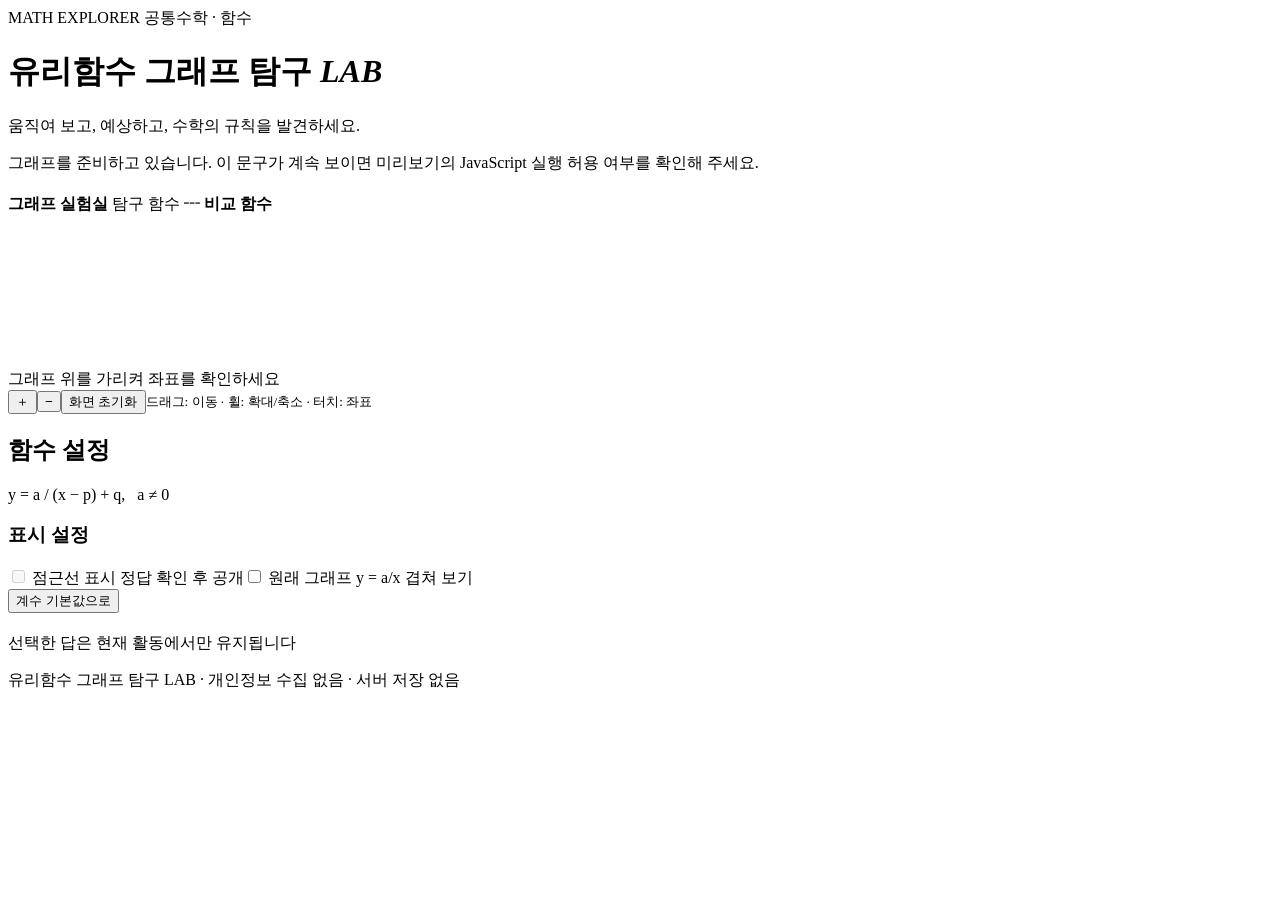
==== tools/index.template.html @ aa5d27dc "Prepare rational function lab for static GitHub Pages hosting" ====
<!doctype html>
<html lang="ko"><head><meta charset="utf-8"><meta name="viewport" content="width=device-width,initial-scale=1"><title>유리함수 그래프 탐구 LAB</title><link rel="icon" href="data:,"><link rel="stylesheet" href="style.css"></head>
<body><header><div class="brand">MATH EXPLORER <span>공통수학 · 함수</span></div><h1>유리함수 그래프 탐구 <em>LAB</em></h1><p>움직여 보고, 예상하고, 수학의 규칙을 발견하세요.</p></header>
<main><p id="runtime-status" role="status">그래프를 준비하고 있습니다. 이 문구가 계속 보이면 미리보기의 JavaScript 실행 허용 여부를 확인해 주세요.</p><noscript><p>이 탐구 도구는 JavaScript가 필요합니다. 브라우저에서 JavaScript를 허용하고 다시 열어 주세요.</p></noscript><nav aria-label="탐구 활동" id="activities"></nav><section class="prompt"><span id="step"></span><div><h2 id="activityTitle"></h2><p id="question"></p></div></section>
<section id="missionPanel" class="notes" hidden aria-labelledby="missionTitle"><div class="mission-heading"><h2 id="missionTitle">목표 그래프 만들기</h2><p id="missionProgress" role="status"></p></div><div id="missionChoices" class="mission-choices" aria-label="미션 선택"></div><p id="missionDescription"></p><div class="mission-actions"><button id="checkMission" class="primary">미션 확인하기</button><button id="showSolution" disabled>정답 해설</button><button id="nextMission" class="primary" disabled>다음 미션 →</button><button id="restartChallenge">처음부터 다시 도전</button></div><div id="missionFeedback" role="status" hidden></div><div id="missionSolution" class="solution" hidden></div><p id="challengeComplete" class="mission-success" role="status" hidden>축하합니다! 유리함수 그래프 챌린지의 모든 미션을 완료했습니다!</p></section>
<div class="workspace"><section class="plot-panel" aria-label="좌표평면"><div class="plot-head"><strong>그래프 실험실</strong><span><i></i> 탐구 함수 <b class="compare-key">┄ 비교 함수</b></span></div><div id="plotWrap"><canvas id="plot" aria-label="유리함수 그래프. 드래그로 이동하고 휠로 확대할 수 있습니다."></canvas><div id="graphLabels" aria-label="좌표와 점근선 레이블"></div><div id="successOverlay" role="status" aria-live="polite" hidden>성공!</div><output id="coordinate">그래프 위를 가리켜 좌표를 확인하세요</output></div><div class="tools"><button id="zoomIn" aria-label="확대">＋</button><button id="zoomOut" aria-label="축소">−</button><button id="resetView">화면 초기화</button><small>드래그: 이동 · 휠: 확대/축소 · 터치: 좌표</small></div></section>
<aside><h2>함수 설정</h2><div id="formula" aria-live="polite"></div><p class="hint">y = a / (x − p) + q, &nbsp; a ≠ 0</p><div id="sliders"></div><div class="settings"><h3>표시 설정</h3><label><input type="checkbox" id="asymptotes" disabled> 점근선 표시 <span id="locked">정답 확인 후 공개</span></label><label><input type="checkbox" id="compare"> 원래 그래프 y = a/x 겹쳐 보기</label></div><button id="resetAll" class="secondary">계수 기본값으로</button><p class="hint" id="controlHint"></p></aside></div>

<section class="notes" aria-labelledby="quizTitle"><div class="section-heading"><h2 id="quizTitle"></h2><span>선택한 답은 현재 활동에서만 유지됩니다</span></div><p class="quiz-guide" id="quizGuide"></p><div id="quizCards" class="quiz-grid"></div></section><footer>유리함수 그래프 탐구 LAB · 개인정보 수집 없음 · 서버 저장 없음</footer></main><script src="math.js"></script><script src="app.js"></script></body></html>
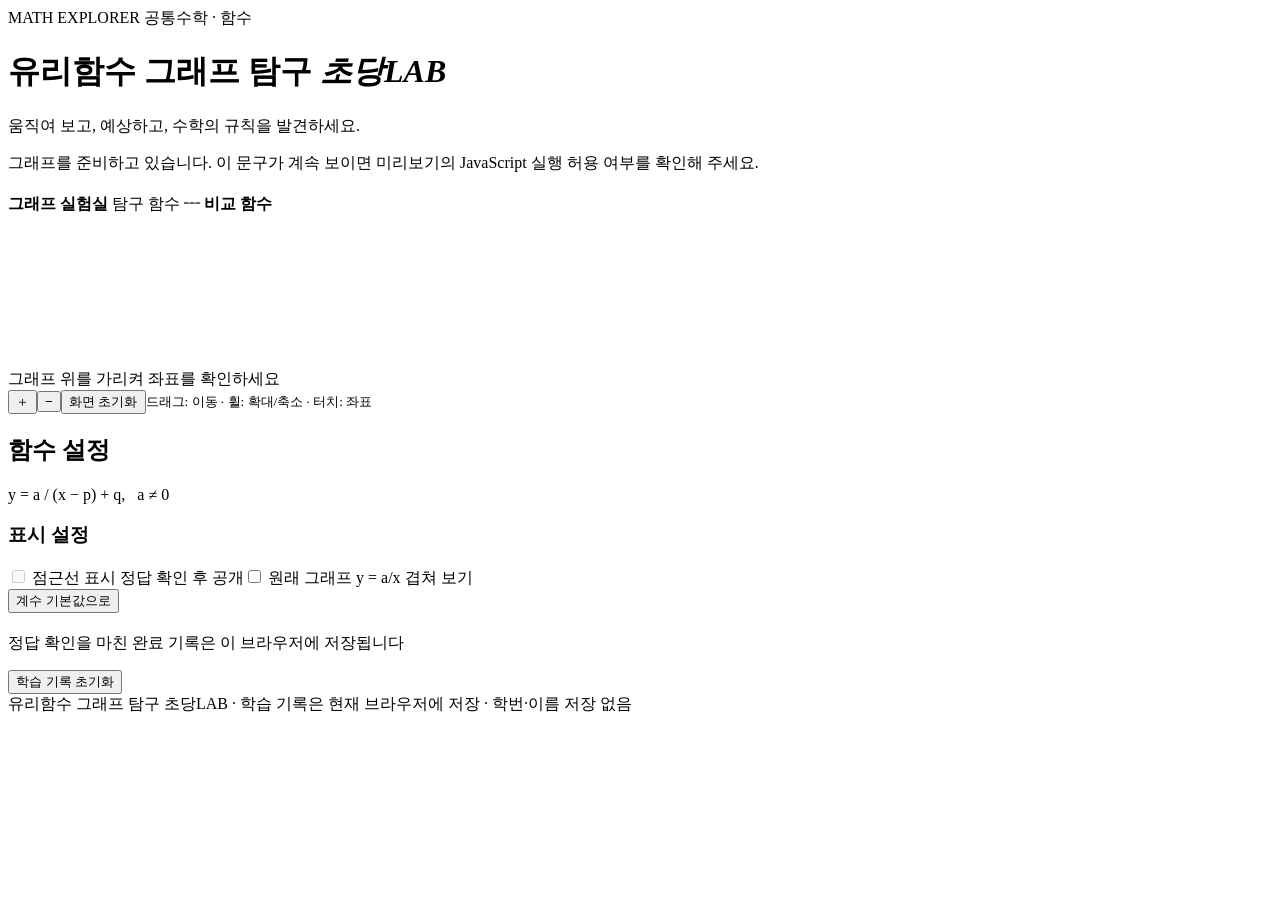
==== commit 9e8f65bd: "Add Chodang LAB completion tracking and submission preparation" ====
--- a/tools/index.template.html
+++ b/tools/index.template.html
@@ -1,9 +1,9 @@
 <!doctype html>
-<html lang="ko"><head><meta charset="utf-8"><meta name="viewport" content="width=device-width,initial-scale=1"><title>유리함수 그래프 탐구 LAB</title><link rel="icon" href="data:,"><link rel="stylesheet" href="style.css"></head>
-<body><header><div class="brand">MATH EXPLORER <span>공통수학 · 함수</span></div><h1>유리함수 그래프 탐구 <em>LAB</em></h1><p>움직여 보고, 예상하고, 수학의 규칙을 발견하세요.</p></header>
+<html lang="ko"><head><meta charset="utf-8"><meta name="viewport" content="width=device-width,initial-scale=1"><title>유리함수 그래프 탐구 초당LAB</title><link rel="icon" href="data:,"><link rel="stylesheet" href="style.css"></head>
+<body><header><div class="brand">MATH EXPLORER <span>공통수학 · 함수</span></div><h1>유리함수 그래프 탐구 <em>초당LAB</em></h1><p>움직여 보고, 예상하고, 수학의 규칙을 발견하세요.</p></header>
 <main><p id="runtime-status" role="status">그래프를 준비하고 있습니다. 이 문구가 계속 보이면 미리보기의 JavaScript 실행 허용 여부를 확인해 주세요.</p><noscript><p>이 탐구 도구는 JavaScript가 필요합니다. 브라우저에서 JavaScript를 허용하고 다시 열어 주세요.</p></noscript><nav aria-label="탐구 활동" id="activities"></nav><section class="prompt"><span id="step"></span><div><h2 id="activityTitle"></h2><p id="question"></p></div></section>
 <section id="missionPanel" class="notes" hidden aria-labelledby="missionTitle"><div class="mission-heading"><h2 id="missionTitle">목표 그래프 만들기</h2><p id="missionProgress" role="status"></p></div><div id="missionChoices" class="mission-choices" aria-label="미션 선택"></div><p id="missionDescription"></p><div class="mission-actions"><button id="checkMission" class="primary">미션 확인하기</button><button id="showSolution" disabled>정답 해설</button><button id="nextMission" class="primary" disabled>다음 미션 →</button><button id="restartChallenge">처음부터 다시 도전</button></div><div id="missionFeedback" role="status" hidden></div><div id="missionSolution" class="solution" hidden></div><p id="challengeComplete" class="mission-success" role="status" hidden>축하합니다! 유리함수 그래프 챌린지의 모든 미션을 완료했습니다!</p></section>
 <div class="workspace"><section class="plot-panel" aria-label="좌표평면"><div class="plot-head"><strong>그래프 실험실</strong><span><i></i> 탐구 함수 <b class="compare-key">┄ 비교 함수</b></span></div><div id="plotWrap"><canvas id="plot" aria-label="유리함수 그래프. 드래그로 이동하고 휠로 확대할 수 있습니다."></canvas><div id="graphLabels" aria-label="좌표와 점근선 레이블"></div><div id="successOverlay" role="status" aria-live="polite" hidden>성공!</div><output id="coordinate">그래프 위를 가리켜 좌표를 확인하세요</output></div><div class="tools"><button id="zoomIn" aria-label="확대">＋</button><button id="zoomOut" aria-label="축소">−</button><button id="resetView">화면 초기화</button><small>드래그: 이동 · 휠: 확대/축소 · 터치: 좌표</small></div></section>
 <aside><h2>함수 설정</h2><div id="formula" aria-live="polite"></div><p class="hint">y = a / (x − p) + q, &nbsp; a ≠ 0</p><div id="sliders"></div><div class="settings"><h3>표시 설정</h3><label><input type="checkbox" id="asymptotes" disabled> 점근선 표시 <span id="locked">정답 확인 후 공개</span></label><label><input type="checkbox" id="compare"> 원래 그래프 y = a/x 겹쳐 보기</label></div><button id="resetAll" class="secondary">계수 기본값으로</button><p class="hint" id="controlHint"></p></aside></div>
 
-<section class="notes" aria-labelledby="quizTitle"><div class="section-heading"><h2 id="quizTitle"></h2><span>선택한 답은 현재 활동에서만 유지됩니다</span></div><p class="quiz-guide" id="quizGuide"></p><div id="quizCards" class="quiz-grid"></div></section><footer>유리함수 그래프 탐구 LAB · 개인정보 수집 없음 · 서버 저장 없음</footer></main><script src="math.js"></script><script src="app.js"></script></body></html>
+<section class="notes" aria-labelledby="quizTitle"><div class="section-heading"><h2 id="quizTitle"></h2><span>정답 확인을 마친 완료 기록은 이 브라우저에 저장됩니다</span></div><p class="quiz-guide" id="quizGuide"></p><div id="quizCards" class="quiz-grid"></div></section><section class="learning-status" aria-label="전체 학습 진행"><p id="learningProgress" role="status"></p><p id="storageNotice" hidden>이 환경에서는 브라우저 저장을 사용할 수 없습니다. 새로고침하면 기록이 사라질 수 있습니다.</p><div><button id="reopenCompletion" hidden>완료 메시지 열기</button><button id="resetLearning">학습 기록 초기화</button></div></section><footer>유리함수 그래프 탐구 초당LAB · 학습 기록은 현재 브라우저에 저장 · 학번·이름 저장 없음</footer></main><dialog id="completionDialog" aria-labelledby="completionMessage" aria-describedby="completionScope"><div class="completion-content"><h2 id="completionMessage">수고했습니다. 모든 활동이 완벽해요. 수학 선생님께 완료메세지를 보내기 위해 학번과 이름을 입력해주세요.</h2><p id="completionScope">현재 브라우저의 학습 기록에 따른 완료입니다. 서버에서 검증된 학습 결과가 아닙니다.</p><form id="completionForm" autocomplete="off"><label for="studentNumber">학번</label><input id="studentNumber" name="studentNumber" type="text" inputmode="numeric" pattern="[0-9]{1,20}" maxlength="20" required autocomplete="off" placeholder="학번 입력"><label for="studentName">이름</label><input id="studentName" name="studentName" type="text" pattern="[가-힣]{1,20}" maxlength="20" required autocomplete="off" placeholder="한글 이름 입력"><p id="submissionStatus" role="status"></p><div class="completion-actions"><button id="sendCompletion" class="primary" type="submit" disabled>선생님께 전송</button><button id="closeCompletion" type="button">나중에 입력</button></div></form></div></dialog><script src="math.js"></script><script src="progress.js"></script><script src="submission.js"></script><script src="app.js"></script></body></html>
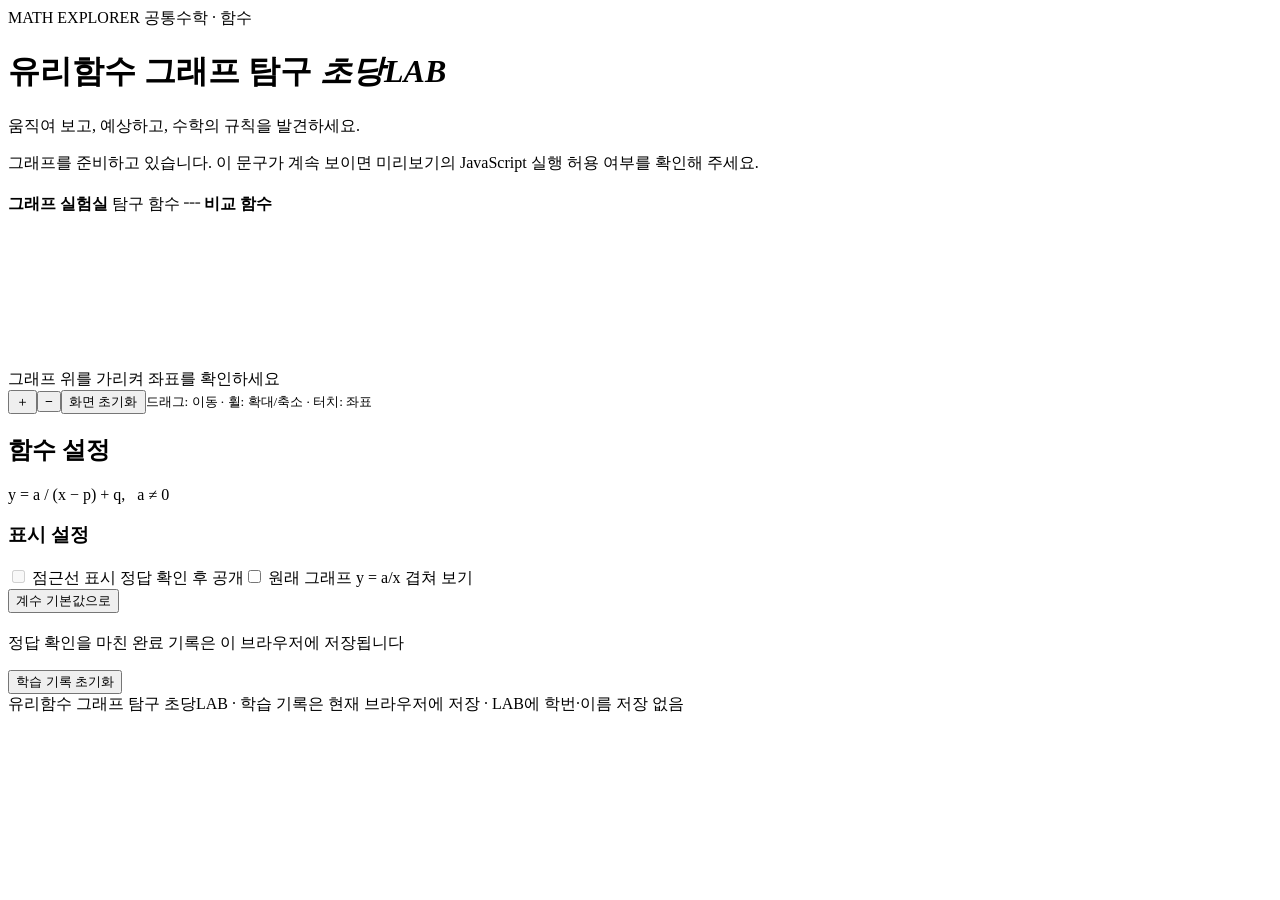
==== commit e7e1f29b: "Open existing Apps Script submission page after LAB completion" ====
--- a/tools/index.template.html
+++ b/tools/index.template.html
@@ -6,4 +6,4 @@
 <div class="workspace"><section class="plot-panel" aria-label="좌표평면"><div class="plot-head"><strong>그래프 실험실</strong><span><i></i> 탐구 함수 <b class="compare-key">┄ 비교 함수</b></span></div><div id="plotWrap"><canvas id="plot" aria-label="유리함수 그래프. 드래그로 이동하고 휠로 확대할 수 있습니다."></canvas><div id="graphLabels" aria-label="좌표와 점근선 레이블"></div><div id="successOverlay" role="status" aria-live="polite" hidden>성공!</div><output id="coordinate">그래프 위를 가리켜 좌표를 확인하세요</output></div><div class="tools"><button id="zoomIn" aria-label="확대">＋</button><button id="zoomOut" aria-label="축소">−</button><button id="resetView">화면 초기화</button><small>드래그: 이동 · 휠: 확대/축소 · 터치: 좌표</small></div></section>
 <aside><h2>함수 설정</h2><div id="formula" aria-live="polite"></div><p class="hint">y = a / (x − p) + q, &nbsp; a ≠ 0</p><div id="sliders"></div><div class="settings"><h3>표시 설정</h3><label><input type="checkbox" id="asymptotes" disabled> 점근선 표시 <span id="locked">정답 확인 후 공개</span></label><label><input type="checkbox" id="compare"> 원래 그래프 y = a/x 겹쳐 보기</label></div><button id="resetAll" class="secondary">계수 기본값으로</button><p class="hint" id="controlHint"></p></aside></div>
 
-<section class="notes" aria-labelledby="quizTitle"><div class="section-heading"><h2 id="quizTitle"></h2><span>정답 확인을 마친 완료 기록은 이 브라우저에 저장됩니다</span></div><p class="quiz-guide" id="quizGuide"></p><div id="quizCards" class="quiz-grid"></div></section><section class="learning-status" aria-label="전체 학습 진행"><p id="learningProgress" role="status"></p><p id="storageNotice" hidden>이 환경에서는 브라우저 저장을 사용할 수 없습니다. 새로고침하면 기록이 사라질 수 있습니다.</p><div><button id="reopenCompletion" hidden>완료 메시지 열기</button><button id="resetLearning">학습 기록 초기화</button></div></section><footer>유리함수 그래프 탐구 초당LAB · 학습 기록은 현재 브라우저에 저장 · 학번·이름 저장 없음</footer></main><dialog id="completionDialog" aria-labelledby="completionMessage" aria-describedby="completionScope"><div class="completion-content"><h2 id="completionMessage">수고했습니다. 모든 활동이 완벽해요. 수학 선생님께 완료메세지를 보내기 위해 학번과 이름을 입력해주세요.</h2><p id="completionScope">현재 브라우저의 학습 기록에 따른 완료입니다. 서버에서 검증된 학습 결과가 아닙니다.</p><form id="completionForm" autocomplete="off"><label for="studentNumber">학번</label><input id="studentNumber" name="studentNumber" type="text" inputmode="numeric" pattern="[0-9]{1,20}" maxlength="20" required autocomplete="off" placeholder="학번 입력"><label for="studentName">이름</label><input id="studentName" name="studentName" type="text" pattern="[가-힣]{1,20}" maxlength="20" required autocomplete="off" placeholder="한글 이름 입력"><p id="submissionStatus" role="status"></p><div class="completion-actions"><button id="sendCompletion" class="primary" type="submit" disabled>선생님께 전송</button><button id="closeCompletion" type="button">나중에 입력</button></div></form></div></dialog><script src="math.js"></script><script src="progress.js"></script><script src="submission.js"></script><script src="app.js"></script></body></html>
+<section class="notes" aria-labelledby="quizTitle"><div class="section-heading"><h2 id="quizTitle"></h2><span>정답 확인을 마친 완료 기록은 이 브라우저에 저장됩니다</span></div><p class="quiz-guide" id="quizGuide"></p><div id="quizCards" class="quiz-grid"></div></section><section class="learning-status" aria-label="전체 학습 진행"><p id="learningProgress" role="status"></p><p id="storageNotice" hidden>이 환경에서는 브라우저 저장을 사용할 수 없습니다. 새로고침하면 기록이 사라질 수 있습니다.</p><div><button id="reopenCompletion" hidden>완료 메시지 열기</button><button id="resetLearning">학습 기록 초기화</button></div></section><footer>유리함수 그래프 탐구 초당LAB · 학습 기록은 현재 브라우저에 저장 · LAB에 학번·이름 저장 없음</footer></main><dialog id="completionDialog" aria-labelledby="completionMessage" aria-describedby="completionScope"><div class="completion-content"><h2 id="completionMessage">수고했습니다. 모든 활동이 완벽해요. 수학 선생님께 완료메세지를 보내기 위해 학번과 이름을 입력해주세요.</h2><p id="completionScope">현재 브라우저의 학습 기록에 따른 완료입니다. 서버에서 검증된 학습 결과가 아닙니다.</p><div class="completion-actions"><a id="openSubmissionNewTab" class="primary submission-link" target="_blank" rel="noopener noreferrer" referrerpolicy="no-referrer" aria-disabled="true" tabindex="-1">새 탭에서 제출 화면 열기</a><button id="hideSubmissionFrame" type="button" hidden>화면이 보이지 않아요</button><button id="closeCompletion" type="button">나중에 제출</button></div><p id="submissionStatus" role="status"></p><div id="submissionFrameHost" hidden></div><p class="submission-privacy">학번과 이름은 교사의 Google Apps Script 제출 화면에서만 입력합니다. LAB은 입력값을 읽거나 저장하지 않으며 전송 성공을 표시하지 않습니다. 제출 결과는 해당 화면의 안내와 교사의 구글시트에서 확인하세요.</p></div></dialog><script src="math.js"></script><script src="progress.js"></script><script src="submission.js"></script><script src="app.js"></script></body></html>
